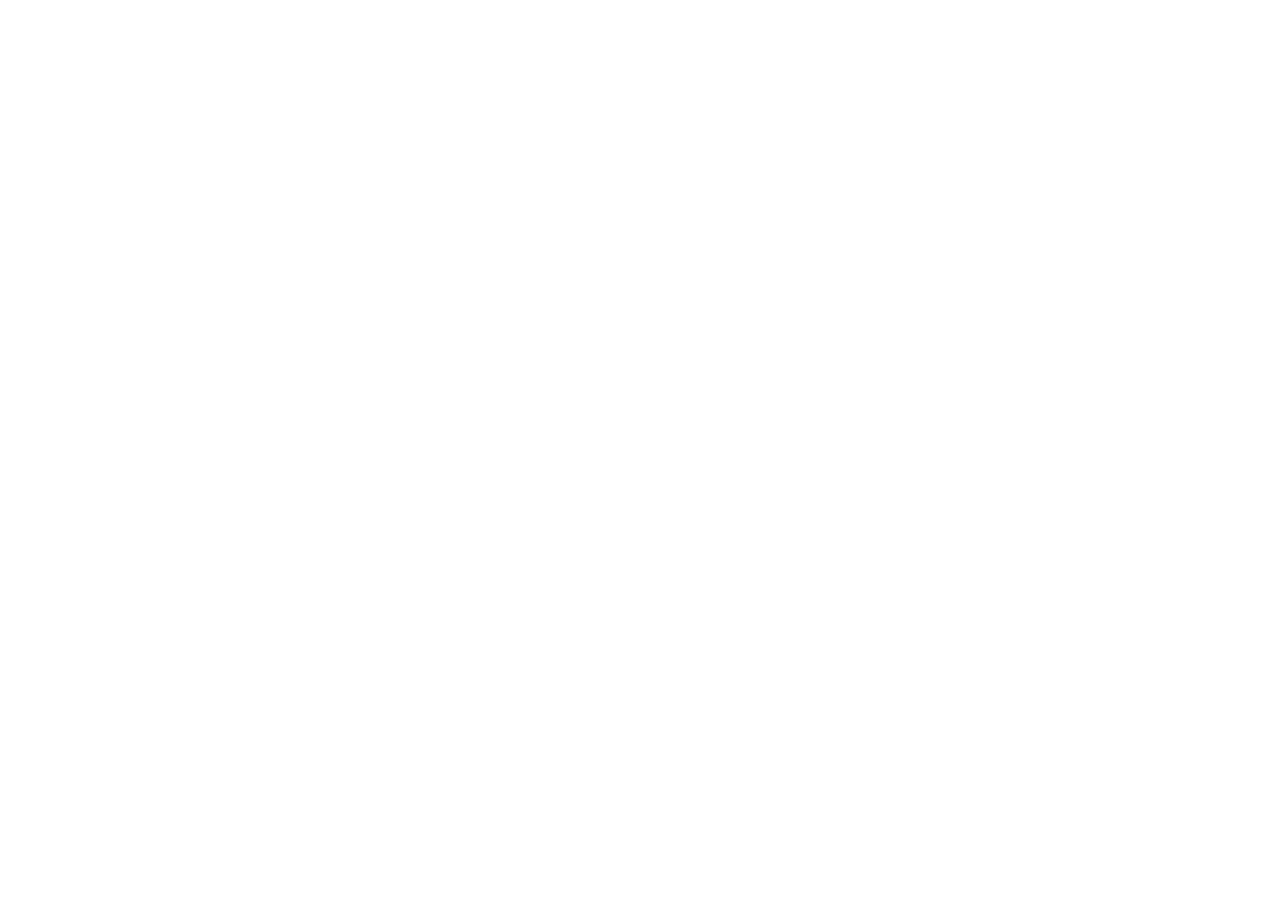
==== HTML/homepage.html @ c39ed204 "First Commit" ====
<!DOCTYPE html>
<html lang="en-us">

<head>
	<meta charset="utf-8">
	<link rel="stylesheet" type="text/css" href="../CSS/style.css">
	<link href="https://fonts.googleapis.com/css?family=Laila|Montserrat|Playfair+Display" rel="stylesheet">

</head>
<body>
	<section class="wrapper">
		
	</section>
	<article class="main-content">
		<section>
			
		</section>
	</article>
	<section class="wrapper">
		
	</section>
</body>
</html>
---- CSS/style.css ----
/*Important stuff, don't change it!*/
* {
    margin:0px;
    padding:0px;
}
#main-restaurant-name {
    font-family: 'Laila', serif;
    font-size: 100px;
}

h1 {
    font-family: 'Playfair Display', serif;
}

p {
    font-family: 'Montserrat', sans-serif;
}

/*End of the important stuff*/

#landing-page-full-page-image-container{
    background-image: url("../assets/photos/backg.jpg");
    height: 100vh;
    background-size: cover;
    overflow: hidden;
    background-repeat: no-repeat;
    background-position: center;
    display: flex;
    justify-content: center;
    flex-direction:column;
    align-items:center;
}

#main-restaurant-name-wrapper {
    bottom:40%;
}


.btn {
    border: 1px solid #fff;
    padding: 10px 30px;
    color: grey;
    text-decoration: none;
}
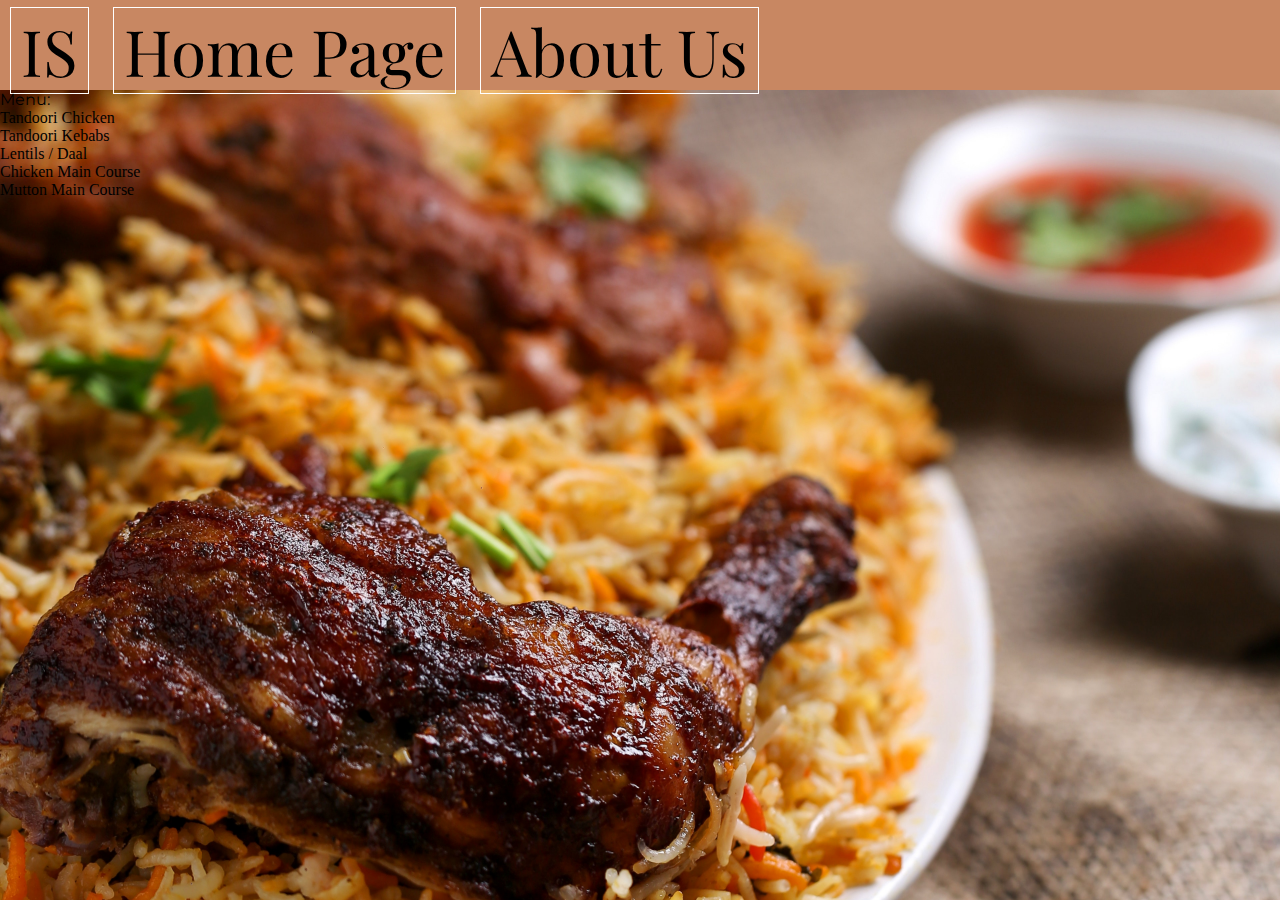
==== commit e70d8e99: "raw version, content in for mobile, not tuned for tablet laptop or desktop" ====
--- a/HTML/homepage.html
+++ b/HTML/homepage.html
@@ -8,16 +8,32 @@
 
 </head>
 <body>
-	<section class="wrapper">
-		
-	</section>
-	<article class="main-content">
-		<section>
+	<main id="home-page-container">
+		<nav>
+			<ul>
+				<li id="brand-name"><a href="homepage.html">IS</a></li>
+				<li><a href="homepage.html">Home Page</a></li>
+				<li><a href="aboutus.html">About Us</a></li>
+			</ul>
+		</nav>
+		<section class="wrapper">
 			
 		</section>
-	</article>
-	<section class="wrapper">
 		
-	</section>
+		<article class="main-content">
+			<p>Menu:</p>
+			<ul>
+				<li>Tandoori Chicken</li>
+				<li>Tandoori Kebabs</li>
+				<li>Lentils / Daal</li>
+				<li>Chicken Main Course</li>
+				<li>Mutton Main Course</li>
+			</ul>
+		</article>
+	
+		<section class="wrapper">
+			
+		</section>
+	</main>
 </body>
 </html>
--- a/CSS/style.css
+++ b/CSS/style.css
@@ -5,7 +5,7 @@
 }
 #main-restaurant-name {
     font-family: 'Laila', serif;
-    font-size: 100px;
+    font-size: 10vw;
 }
 
 h1 {
@@ -33,12 +33,76 @@
 
 #main-restaurant-name-wrapper {
     bottom:40%;
+    margin:25px;
+    border: 2px solid grey;
+    padding:10px 20px 10px;
 }
 
 
 .btn {
     border: 1px solid #fff;
     padding: 10px 30px;
-    color: grey;
+    color: white;
     text-decoration: none;
+    font-size: 8vw;
+}
+
+#learn-more-link-wrapper {
+    margin:25px;
+}
+
+#home-page-container {
+    background-image: url("../assets/photos/home-page-mobile.jpg");
+    height:100vh;
+    background-size: cover;
+    overflow: hidden;
+    background-repeat: no-repeat;
+    background-position: center;
+    display: flex;
+    flex-direction:column;
+}
+
+
+nav {
+    display: flex;
+    width:100%;
+    background-color:#c88762;
+    height:10%;
+    align-items:center;
+    flex-direction:row;
+    justify-content:space-between;
+}
+
+nav li {
+    display: inline-block;
+    font-size: 5vw;
+    border: 1px solid #fff;
+    padding: 0 10px 0;
+    margin: 10px 10px 0;
+    font-family: "Playfair Display";
+    text-decoration: none;
+    align-self:flex-end;
+
+}
+
+nav a {
+    color:black;
+    text-decoration: none;
+}
+
+nav li:hover{
+    border: 1px solid black;
+    color: white;
+}
+
+nav a:hover{
+    color:white;
+}
+
+#brand-name{
+    align-self:flex-start;
+}
+
+nav ul {
+    width: 100%;
 }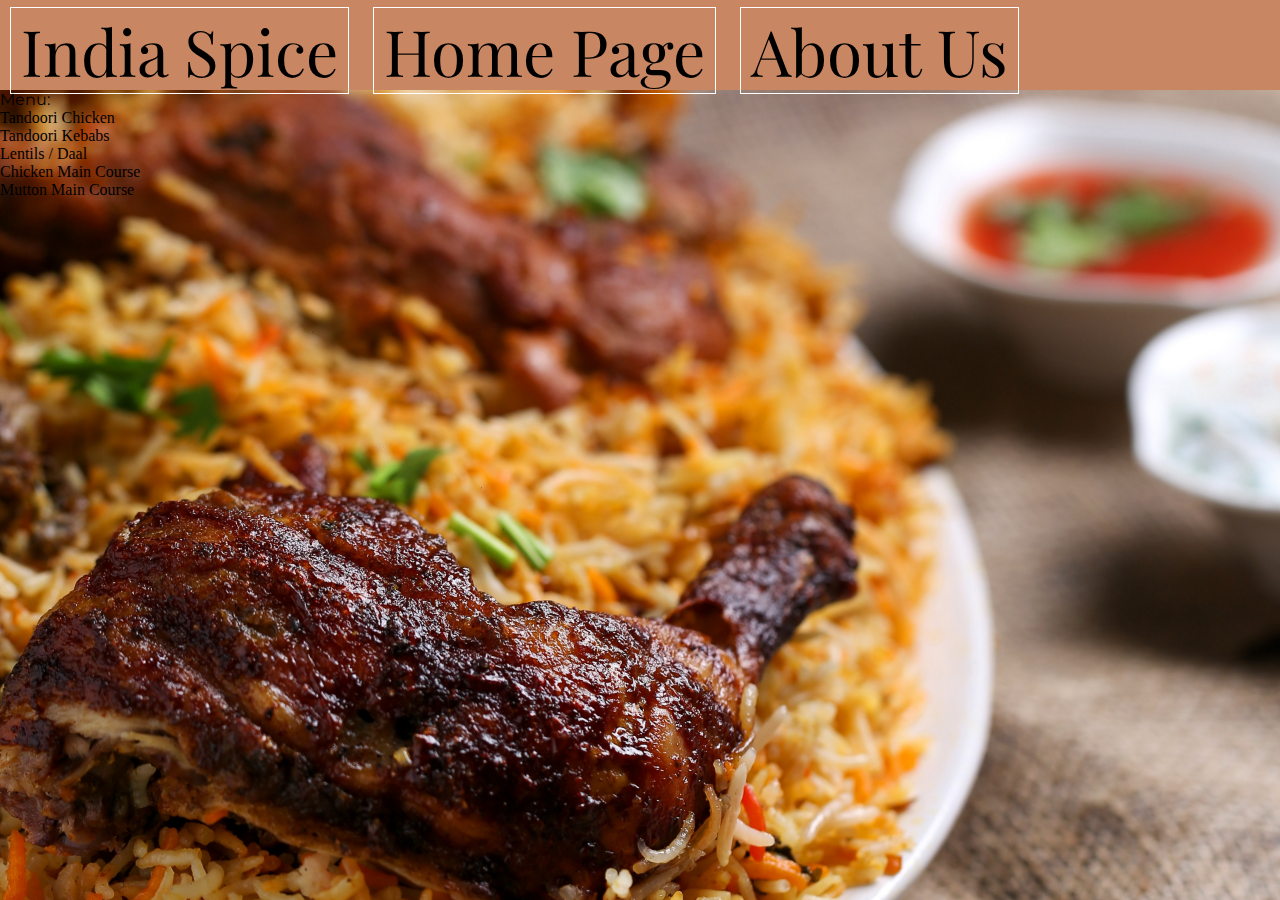
==== commit 87b5e2d9: "asd" ====
--- a/HTML/homepage.html
+++ b/HTML/homepage.html
@@ -11,7 +11,7 @@
 	<main id="home-page-container">
 		<nav>
 			<ul>
-				<li id="brand-name"><a href="homepage.html">IS</a></li>
+				<li id="brand-name"><a href="homepage.html">India Spice</a></li>
 				<li><a href="homepage.html">Home Page</a></li>
 				<li><a href="aboutus.html">About Us</a></li>
 			</ul>
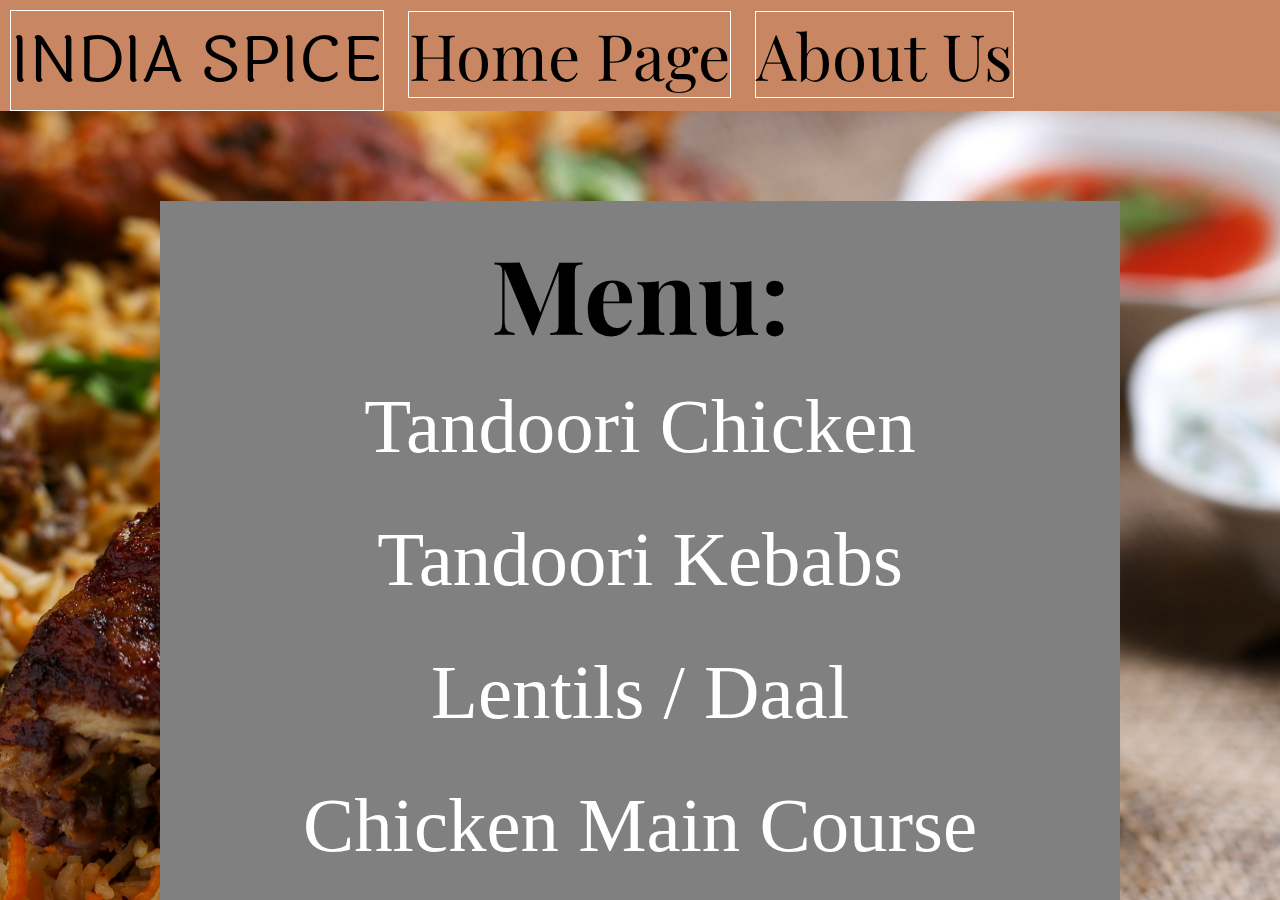
==== commit babcf9a2: "FINAL VERSION!" ====
--- a/HTML/homepage.html
+++ b/HTML/homepage.html
@@ -21,14 +21,16 @@
 		</section>
 		
 		<article class="main-content">
-			<p>Menu:</p>
-			<ul>
-				<li>Tandoori Chicken</li>
-				<li>Tandoori Kebabs</li>
-				<li>Lentils / Daal</li>
-				<li>Chicken Main Course</li>
-				<li>Mutton Main Course</li>
-			</ul>
+			<div class="home-page-content-container">
+				<h1>Menu:</h1>
+				<ul>
+					<li>Tandoori Chicken</li>
+					<li>Tandoori Kebabs</li>
+					<li>Lentils / Daal</li>
+					<li>Chicken Main Course</li>
+					<li>Mutton Main Course</li>
+				</ul>
+			</div>
 		</article>
 	
 		<section class="wrapper">
--- a/CSS/style.css
+++ b/CSS/style.css
@@ -77,7 +77,7 @@
     display: inline-block;
     font-size: 5vw;
     border: 1px solid #fff;
-    padding: 0 10px 0;
+    padding: 0;
     margin: 10px 10px 0;
     font-family: "Playfair Display";
     text-decoration: none;
@@ -101,8 +101,118 @@
 
 #brand-name{
     align-self:flex-start;
+    font-family: "Laila";
+    text-transform: uppercase;
 }
 
 nav ul {
     width: 100%;
-}+}
+
+.main-content {
+    display: flex;
+    flex-direction:column;
+    justify-content:center;
+    align-items:center;
+    
+}
+.about-us-page-content-container {
+    flex:1;
+    text-align:center;
+    margin:3vh 0 0;
+    padding-bottom: 10px;
+    border-bottom: 1px solid black;
+    width:75%;
+    background-color: grey;
+}
+
+.about-us-page-content-container > h1 {
+    font-size:5.5vw;
+}
+
+.about-us-page-content-container > p {
+    font-size: 3.5vw;
+    color:white;
+}
+
+#about-us-video-wrapper{
+    padding-top: 2.5vh;
+}
+
+.home-page-content-container {
+    flex:1;
+    text-align:center;
+    width:75%;
+    background-color: grey;
+    margin: 17.5vh 0 0;
+}
+
+.home-page-content-container > h1{
+        font-size:8vw;
+        padding:2.5vh 0 2.5vh;
+}
+
+.home-page-content-container li{
+        font-size:6vw;
+        color:white;
+        list-style: none;
+        margin: 0 0 5vh;
+}
+
+/*Tuning it for Tablets:*/
+@media (min-width:767px) {
+    .about-us-page-content-container > h1 {
+        font-size:3vw;
+        }
+    
+    .about-us-page-content-container > p {
+        font-size: 2vw;
+        }
+        
+    .home-page-content-container {
+        margin: 10vh 0 10vh;
+    }
+    
+    .about-us-page-content-container {
+    margin:2vh 0 0;
+    padding-bottom: 10px;
+    }
+    nav{
+        height: 12.5%
+    }
+}
+
+@media (min-width:1366px) {
+    .about-us-page-content-container > h1 {
+        font-size:1.5vw;
+        }
+    
+    .about-us-page-content-container > p {
+        font-size: 1vw;
+        }
+        
+    .home-page-content-container {
+        margin: 10vh 0 10vh;
+    }
+    
+    .about-us-page-content-container {
+        width:50%;
+    }
+    nav{
+        height: 7.5%
+    }
+    
+    .home-page-content-container > h1{
+        font-size:4vw;
+        padding:2.5vh 0 2.5vh;
+    }
+
+    .home-page-content-container li{
+            font-size:3vw;
+            margin: 0 0 5vh;
+    }
+    
+    nav li {
+    font-size: 1.5vw;
+    }
+}
